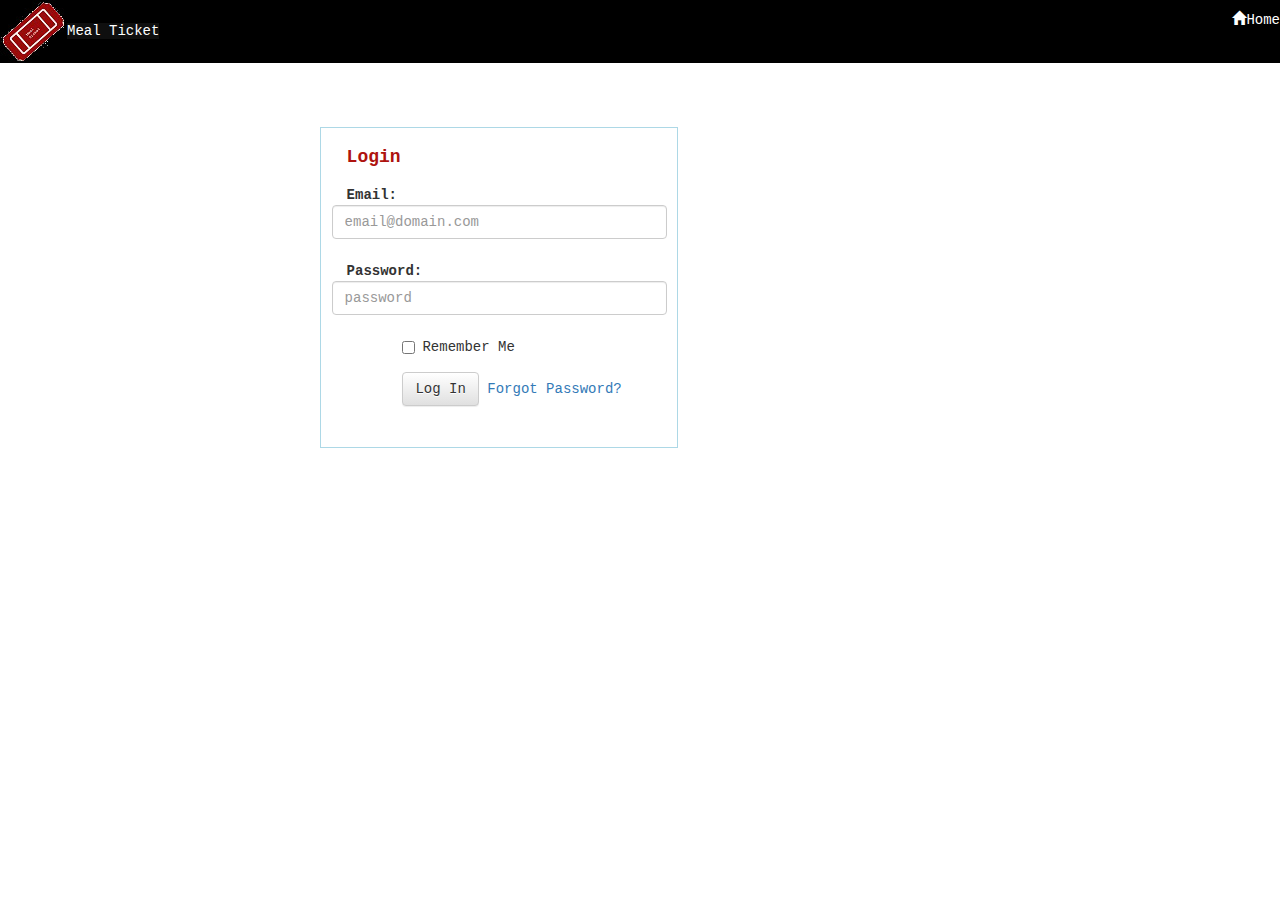
==== WebContent/OwnerLogin.html @ c338ed18 "first commit" ====
<!DOCTYPE html>
<html lang="en">
<head>
    <meta charset="UTF-8">
    <meta name="viewport" content="width=device-width, initial-scale=1">
    <title>Meal Ticket &middot; Login</title>
    <link rel="shortcut icon" type="image/x-icon" href="favicon.ico">
    <!-- Latest compiled and minified CSS -->
    <link rel="stylesheet" type="text/css" href="styles/lib/bootstrap.min.css">
    <!-- Optional theme -->
    <link rel="stylesheet" type="text/css" href="styles/lib/bootstrap-theme.min.css">
    <link rel="stylesheet" type="text/css" href="styles/style.css">
</head>
<body>
<div class="nav">
    <div class="navleft">
        <a href="#"><img src="images/ticket-stub.jpg" alt="Meal Ticket icon">Meal Ticket</a>
    </div>
    <div class="navright">
        <ul>
            <li><a href="index.html"><i class="glyphicon glyphicon-home"></i>Home</a></li>
        </ul>
    </div>
</div>

<div>
    <div class="formrow">
        <form class="form-horizontal"  id="loginForm" role="form" method="post" action="#">
            <h4><span class="heading">Login</span></h4></a></li>
            <div class="form-group">
                <label for="email" class="col-sm-2 control-label">Email:</label>
                <input type="email" id="email" class="form-control" placeholder="email@domain.com" required="required">
            </div>
            <div class="form-group">
                <label for="password" class="col-sm-2 control-label">Password:</label>
                <input type="password" id="password" class="form-control" placeholder="password">
            </div>

            <div class="form-group">
                <div class="col-sm-offset-2 col-sm-10">
                    <div class="checkbox">
                        <label><input type="checkbox"> Remember Me</label>
                    </div>
                </div>
            </div>
            <div class="form-group">
                <div class="col-sm-offset-2 col-sm-10">
                <button type="submit" class="btn btn-default" display="block">Log In</button>
                <a href="#" id="forgotpwd" data-toggle="modal" data-target="#mailPwdModal"> Forgot Password?</a>
                </div>
            </div>
        </form>
    </div>
</div>
<div class="modal fade" id="mailPwdModal">
    <div class="modal-dialog">
        <div class="modal-content">
            <div class="modal-header">
                <button type="button" class="close" data-dismiss="modal">&times;</button>
                <h4 class="modal-title"><span class="heading">Forgot Password</span></h4>
            </div>
            <div class="modal-body">
                <div class="form-group">
                    <label for="email1" class="col-sm-2 control-label">Enter email:</label>
                    <input type="email" id="email1" class="form-control" placeholder="email@domain.com" required="required">
                </div>
                <button type="submit">Submit</button>
            </div>
        </div>
    </div>
</div>
<script type="text/javascript" src="scripts/lib/jquery-1.11.0.min.js"></script>
<script type="text/javascript" src="scripts/lib/bootstrap.min.js"></script>
<script type="text/javascript" src="scripts/script.js"></script>
</body>
</html>
---- WebContent/styles/style.css ----
body{
    margin:0;
    padding:0;
}
.nav{
    background-color: #000000;
    z-index: 1;
}
.nav ul {
    list-style: none;
    background-color: #000000;
    text-align: center;
    padding: 0;
    margin: 0;
}
*{
    font-family: "Courier New", "Arial", sans-serif;
}
.nav li {
    font-size: 1.5em;
    line-height: 40px;
    height: 40px;
    border-bottom: 1px solid #000000;
}
a{
    text-decoration: none;
}
.nav a{
    color:white;
    transition: .3s background-color;
}
.nav a:hover{
    background-color: #0f0f0f;
    text-decoration: none;
}
#map-canvas {
    width: 500px;
    height: 400px;

}
input:focus, textarea.focus{
    border:1px solid #97d6eb;
}
button:hover{
    opacity:0.8;
}
@media screen and (min-width: 600px) {
    .nav li {
        width:auto;
        border-bottom: none;
        height: 40px;
        line-height: 40px;
        font-size: 1em;
    }
    .nav .navright{
        float:right;
    }
    .nav .navleft{
        float: left;
    }

}
.formrow{
    width: 50%;
    float:left;
    padding: 5%;
    margin: auto;
}
.heading{
    font-weight: bold;
    color: rgb(174, 19, 15);
}
.heading1{
    font-weight: bold;
    color: white;
}
.container{
    width:100%
}
.glyphicon{
    width: auto;
    color: white;
    cursor: pointer;
}
#details{
    position: absolute;
    width:15%;
    top:40px;
    left:0;
    bottom:0;
    z-index: -1;
    background-color: rgba(109, 109, 109, 0.89);
    margin-left: 0;
    padding-left:1%;
    margin-right:2%;
    padding-top:5%;
}
.hours{
    color: white;
}
.centercontainer{
    align-items: center;
    display: flex;
    justify-content: center;
}
#tabbedpane{
    padding:5%;
}

.nav-tabs, .nav-tabs>li{
    color:white;
    background-color: rgb(136, 18, 15);

}
.tab{
    width:25%;
    display: inline-block;
}
.nav-tabs > li.active > a,
.nav-tabs > li.active > a:hover,
.nav-tabs > li.active > a:focus{
    color:white;
    background-color: rgb(174, 19, 15);
}

.tab-pane{
    overflow-y: auto;
}
#loginForm{
    padding: 5%;
    margin-left: 50%;
    width: 70%;
    border: 1px solid lightblue;
    padding-top: 2%;
}
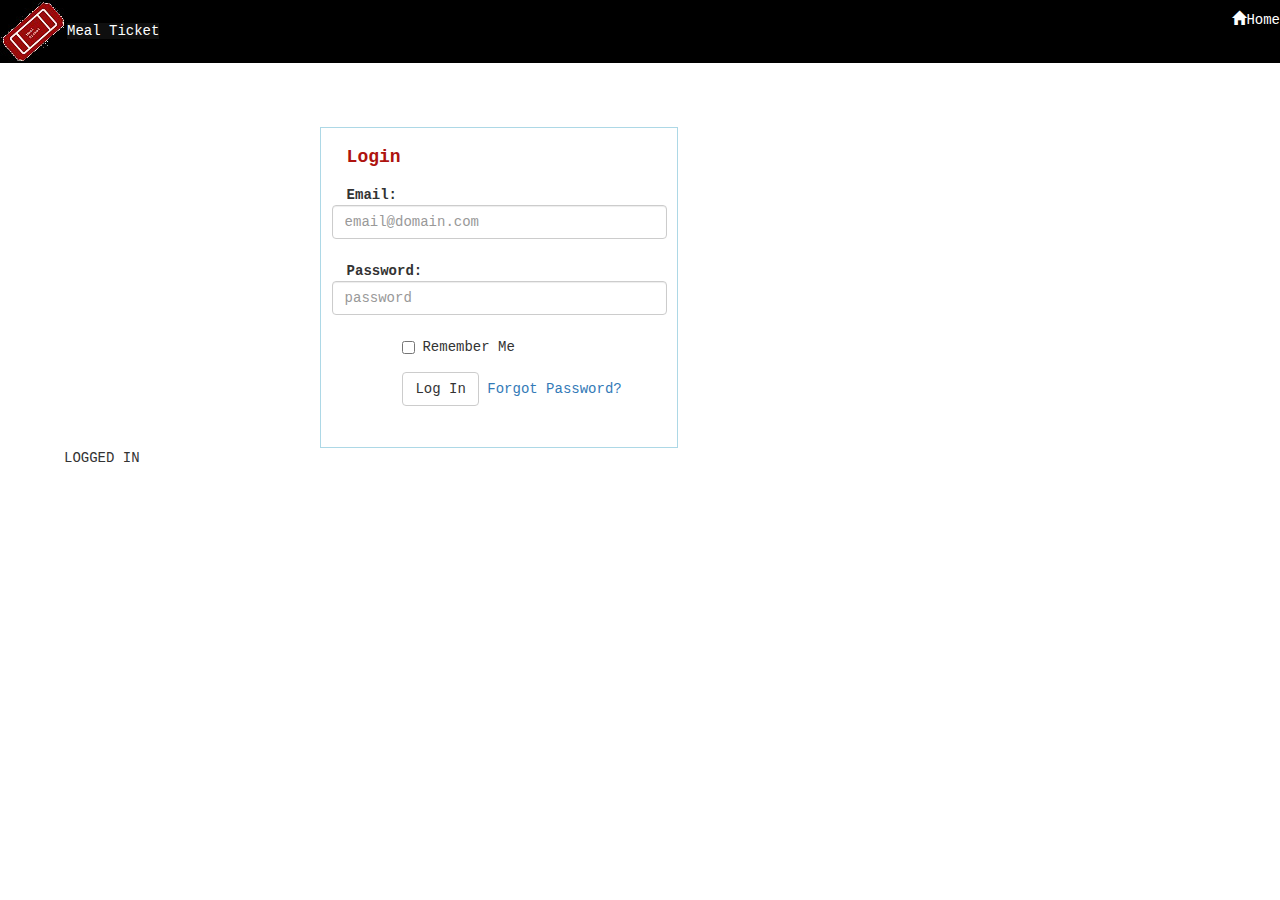
==== commit 28393544: "uodate" ====
--- a/WebContent/OwnerLogin.html
+++ b/WebContent/OwnerLogin.html
@@ -1,5 +1,5 @@
 <!DOCTYPE html>
-<html lang="en">
+<html lang="en" ng-app="login">
 <head>
     <meta charset="UTF-8">
     <meta name="viewport" content="width=device-width, initial-scale=1">
@@ -7,11 +7,9 @@
     <link rel="shortcut icon" type="image/x-icon" href="favicon.ico">
     <!-- Latest compiled and minified CSS -->
     <link rel="stylesheet" type="text/css" href="styles/lib/bootstrap.min.css">
-    <!-- Optional theme -->
-    <link rel="stylesheet" type="text/css" href="styles/lib/bootstrap-theme.min.css">
     <link rel="stylesheet" type="text/css" href="styles/style.css">
 </head>
-<body>
+<body ng-controller="LoginController as loginVm">
 <div class="nav">
     <div class="navleft">
         <a href="#"><img src="images/ticket-stub.jpg" alt="Meal Ticket icon">Meal Ticket</a>
@@ -24,16 +22,16 @@
 </div>
 
 <div>
-    <div class="formrow">
+    <div class="formrow" ng-submit="loginVm.login()">
         <form class="form-horizontal"  id="loginForm" role="form" method="post" action="#">
             <h4><span class="heading">Login</span></h4></a></li>
             <div class="form-group">
                 <label for="email" class="col-sm-2 control-label">Email:</label>
-                <input type="email" id="email" class="form-control" placeholder="email@domain.com" required="required">
+                <input type="email" id="email" class="form-control" placeholder="email@domain.com" required="required" ng-model="loginVm.auth.username">
             </div>
             <div class="form-group">
                 <label for="password" class="col-sm-2 control-label">Password:</label>
-                <input type="password" id="password" class="form-control" placeholder="password">
+                <input type="password" id="password" class="form-control" placeholder="password" ng-model="loginVm.auth.password">
             </div>
 
             <div class="form-group">
@@ -50,6 +48,7 @@
                 </div>
             </div>
         </form>
+        <p ng-show ="loginVm.loggedIn">LOGGED IN</p>
     </div>
 </div>
 <div class="modal fade" id="mailPwdModal">
@@ -72,5 +71,6 @@
 <script type="text/javascript" src="scripts/lib/jquery-1.11.0.min.js"></script>
 <script type="text/javascript" src="scripts/lib/bootstrap.min.js"></script>
 <script type="text/javascript" src="scripts/script.js"></script>
+<script type="text/javascript" src="scripts/controller/login.js"></script>
 </body>
 </html>